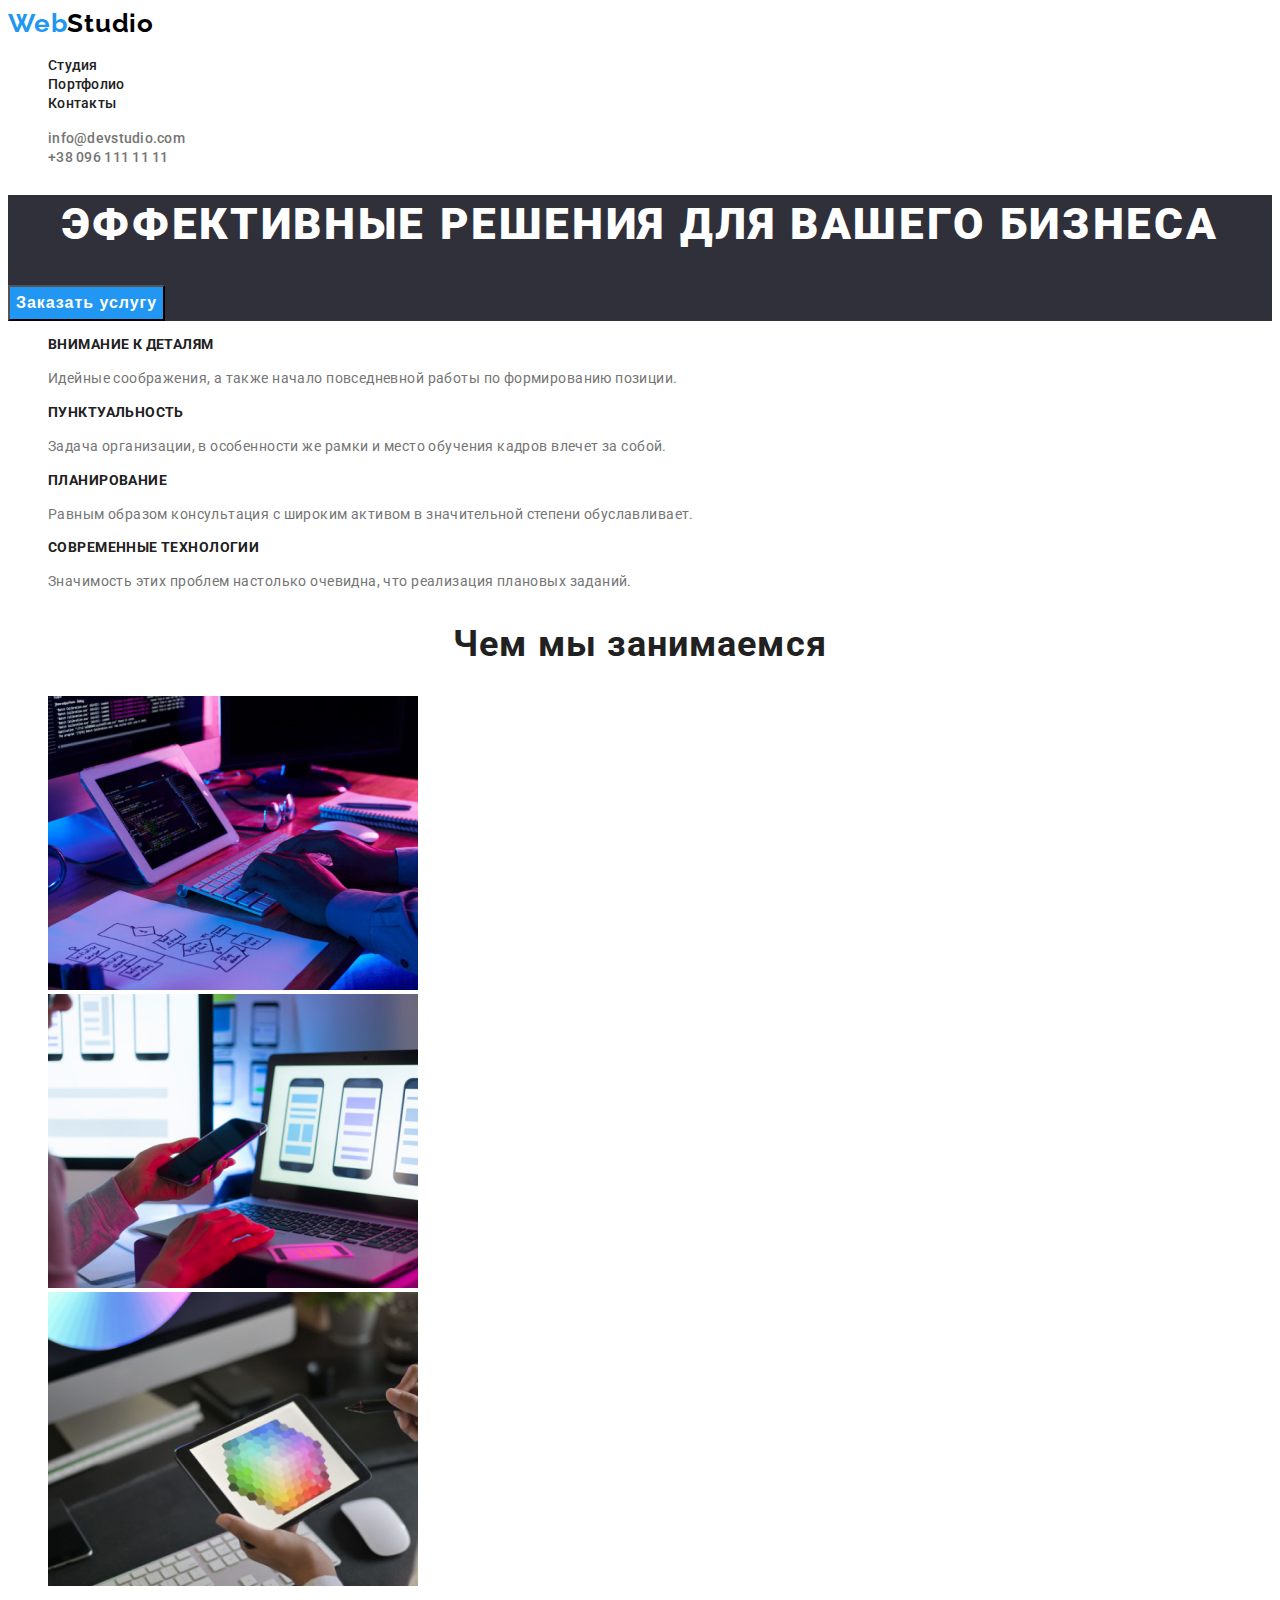
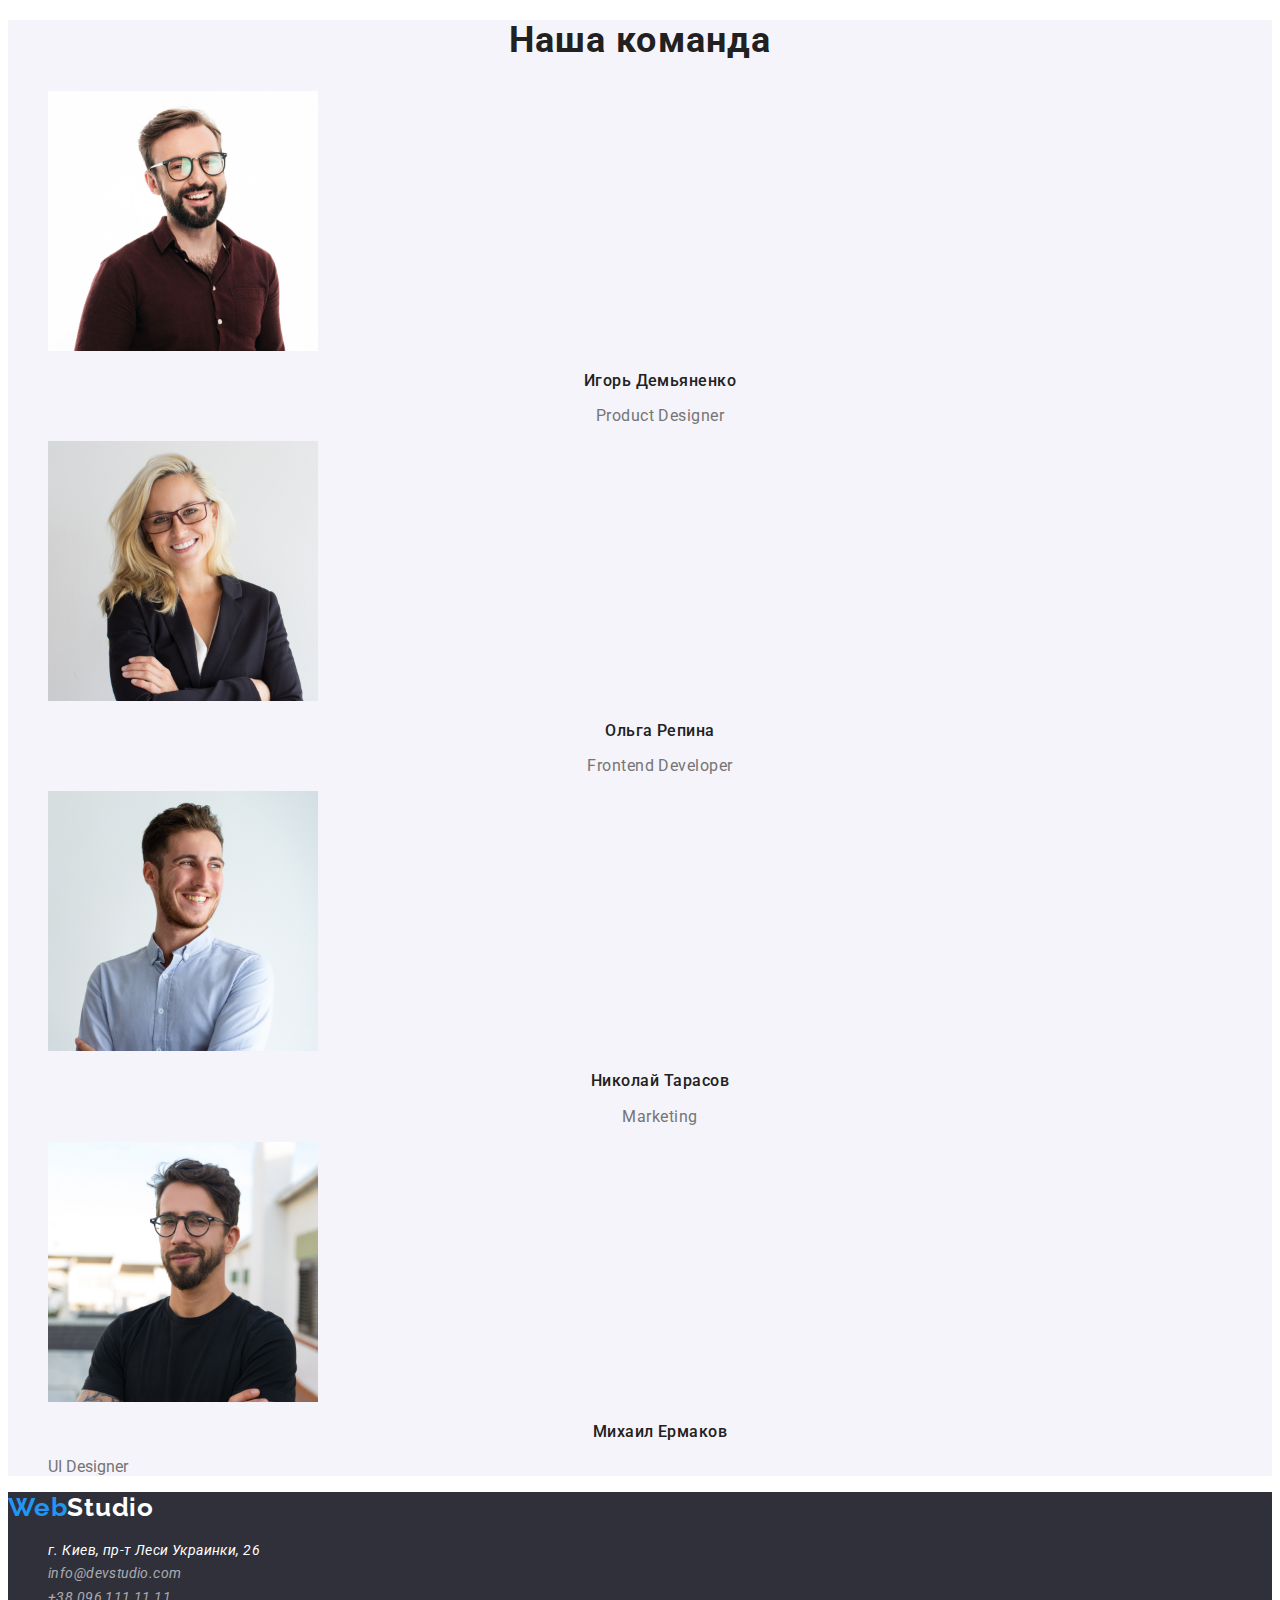
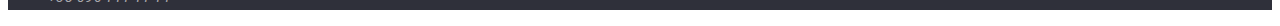
==== index.html @ 00cca091 "HW02" ====
<!DOCTYPE html>
<html lang="en">
  <head>
    <meta charset="UTF-8" />
    <meta http-equiv="X-UA-Compatible" content="IE=edge" />
    <meta name="viewport" content="width=device-width, initial-scale=1.0" />
    <title>Document</title>
    <link rel="preconnect" href="https://fonts.googleapis.com" />
    <link rel="preconnect" href="https://fonts.gstatic.com" crossorigin />
    <link
      href="https://fonts.googleapis.com/css2?family=Raleway:wght@700&family=Roboto:wght@400;500;700;900&display=swap"
      rel="stylesheet"
    />
    <link rel="stylesheet" href="./css/styles.css" />
  </head>
  <body>
    <header>
      <nav>
        <a class="logo link" href="/"><span class="web">Web</span>Studio</a>
        <ul class="list">
          <li><a class="site-nav link" href="./index.html">Студия</a></li>
          <li><a class="site-nav link" href="./portfolio.html">Портфолио</a></li>
          <li><a class="site-nav link" href="">Контакты</a></li>
        </ul>
      </nav>
      <ul class="list">
        <li><a class="contact-nav link" href="info@devstudio.com">info@devstudio.com</a></li>
        <li><a class="contact-nav link" href="tel:+380961111111">+38 096 111 11 11</a></li>
      </ul>
    </header>
    <main>
      <section class="hero">
        <div>
          <h1 class="hero-title">Эффективные решения для вашего бизнеса</h1>
          <button type="button" class="hero-button">Заказать услугу</button>
        </div>
      </section>
      <section class="section">
        <ul class="list">
          <li>
            <h3 class="section-title">Внимание к деталям</h3>
            <p class="section-text">
              Идейные соображения, а также начало повседневной работы по формированию позиции.
            </p>
          </li>
          <li>
            <h3 class="section-title">Пунктуальность</h3>
            <p class="section-text">
              Задача организации, в особенности же рамки и место обучения кадров влечет за собой.
            </p>
          </li>
          <li>
            <h3 class="section-title">Планирование</h3>
            <p class="section-text">
              Равным образом консультация с широким активом в значительной степени обуславливает.
            </p>
          </li>
          <li>
            <h3 class="section-title">Современные технологии</h3>
            <p class="section-text">
              Значимость этих проблем настолько очевидна, что реализация плановых заданий.
            </p>
          </li>
        </ul>
      </section>
      <section class="work">
        <div>
          <h2 class="work-title">Чем мы занимаемся</h2>
          <ul class="list">
            <li>
              <img src="./img/img1.jpg" alt="верстка" width="370" height="294" />
            </li>
            <li>
              <img src="./img/img2.jpg" alt="дизайн" width="370" height="294" />
            </li>
            <li>
              <img src="./img/img3.jpg" alt="стиль" width="370" height="294" />
            </li>
          </ul>
        </div>
      </section>
      <section class="team">
        <div class="team-fon">
          <h2 class="team-title">Наша команда</h2>
          <ul class="list">
            <li>
              <div>
                <img src="./img/photo1.jpg" alt="Дизайнер продукта" width="270" height="260" />
                <h3 class="team-name">Игорь Демьяненко</h3>
                <p class="team-text">Product Designer</p>
              </div>
            </li>
            <li>
              <div>
                <img src="./img/photo2.jpg" alt="Фронтенд-разработчик" width="270" height="260" />
                <h3 class="team-name">Ольга Репина</h3>
                <p class="team-text">Frontend Developer</p>
              </div>
            </li>
            <li>
              <div>
                <img src="./img/photo3.jpg" alt="Маркетинг" width="270" height="260" />
                <h3 class="team-name">Николай Тарасов</h3>
                <p class="team-text">Marketing</p>
              </div>
            </li>
            <li>
              <div>
                <img
                  src="./img/photo4.jpg"
                  alt="Дизайнер пользовательского интерфейса"
                  width="270"
                  height="260"
                />
                <h3 class="team-name">Михаил Ермаков</h3>
                <p class="text">UI Designer</p>
              </div>
            </li>
          </ul>
        </div>
      </section>
    </main>
    <footer class="footer">
      <a class="logo link" href="/"><span class="footer-web">Web</span>Studio</a>
      <address>
        <ul class="list">
          <li>
            <a
              class="footer-link link"
              href="https://www.google.com/maps/place/бул.+Леси+Украинки,+26,+Киев,+02000/@50.4265824,30.5372888,18z/data=!3m1!4b1!4m5!3m4!1s0x40d4cf0e033ecbe9:0x57a4dffefec77da0!8m2!3d50.4265807!4d30.5383858"
              >г. Киев, пр-т Леси Украинки, 26</a
            >
          </li>
          <li><a class="footer-contact link" href="info@devstudio.com">info@devstudio.com</a></li>
          <li><a class="footer-contact link" href="tel:+380961111111">+38 096 111 11 11</a></li>
        </ul>
      </address>
    </footer>
  </body>
</html>
---- css/styles.css ----
/* палитра цветов */
/* Основной цвет #757575 */
/* Вторичный цвет #212121 */
/* акцент #2196F3 */
/* Основной цвет фона #ffffff */

:root {
    --main-text-color: #757575;
    --title-text-color: #212121;
    --accent-color :#2196F3;
    --White: #ffffff;
    --main-font-family: 'Roboto', sans-serif;
    }

body {
        font-family: 'Roboto', sans-serif;
        font-weight: 400;
        background-color: #ffffff;
        color: #757575;
}

.list {
        list-style: none;
}
.link {
        text-decoration: none;
}

/* ====================================NAV==================================== */
.logo {
        font-family: 'Raleway', sans-serif;
        font-weight: 700;
        font-size: 26px;
        line-height: 1.19;
        letter-spacing: 0.03em;
        color: #000000;
}
.web {
        color: var(--accent-color);
}
.site-nav {
        font-weight: 500;
        font-size: 14px;
        line-height: 1.14;
        letter-spacing: 0.02em;
        color: var(--title-text-color);
}
.site-nav:hover,
.site-nav:focus {
        color: var(--accent-color) ;
}
.contact-nav {
        font-weight: 500;
        font-size: 14px;
        line-height: 1.14;
        letter-spacing: 0.02em;
        color: var(--main-text-color);
}
.contact-nav:hover,
.contact-nav:focus {
        color: var(--accent-color);
}
/* ====================================/NAV==================================== */

/* ====================================HERO==================================== */
.hero {
        background-color: #2F303A;
}
.hero-title {
        font-weight: 900;
        font-size: 44px;
        line-height: 1.36;
        text-align: center;
        letter-spacing: 0.06em;
        text-transform: uppercase;
        color: var(--White);
}
/* ====================================/HERO==================================== */

/* ====================================BUTTONS==================================== */
.hero-button {
        font-weight: 700;
        font-size: 16px;
        line-height: 1.88;
        display: flex;
        align-items: center;
        text-align: center;
        letter-spacing: 0.06em;
        cursor: pointer;
        background-color: var(--accent-color);
        color: var(--White);
}

.hero-button:hover,
.hero-button:focus {
        background-color: #188CE8;
        color: var(--White);
}

.button {
    font-weight: 500;
    font-size: 16px;
    line-height: 1.63;
    text-align: center;
    letter-spacing: 0.03em;
    cursor: pointer;
    background-color: #F5F4FA;
    color: var(--title-text-color);
}

.button:hover,
.button:focus {
    background-color: var(--accent-color);
    color: var(--White);
}
/* ====================================/BUTTONS==================================== */

/* ====================================SECTIONS==================================== */
.section .section-title {
        font-weight: 700;
        font-size: 14px;
        line-height: 1.14;
        letter-spacing: 0.03em;
        text-transform: uppercase;
        color: var(--title-text-color);
}
.section .section-text {
        font-size: 14px;
        line-height: 1.71;
        letter-spacing: 0.03em;
}
.work-title {
        font-weight: 700;
        font-size: 36px;
        line-height: 1.16;
        text-align: center;
        letter-spacing: 0.03em;
        color: var(--title-text-color);
}
.team-fon {
    background-color: #F5F4FA;
}
.team-title {
        font-weight: 700;
        font-size: 36px;
        line-height: 1.16;
        text-align: center;
        letter-spacing: 0.03em;
        color: var(--title-text-color);
}
.team-name {
        font-weight: 500;
        font-size: 16px;
        line-height: 1.19;
        text-align: center;
        letter-spacing: 0.03em;
        color: var(--title-text-color);
}
.team-text {
        font-size: 16px;
        line-height: 1.19;
        text-align: center;
        letter-spacing: 0.03em;
        color: var(--main-text-color);
}
/* ====================================/SECTIONS==================================== */

/* ====================================FOOTER==================================== */
.footer {
    background-color: #2F303A;
}
.footer .logo {
        font-family: 'Raleway', sans-serif;
        font-weight: 700;
        font-size: 26px;
        line-height: 1.19;
        letter-spacing: 0.03em;
        color: var(--White) ;
}
.footer-web {
        color: var(--accent-color);
}

.footer-link {
        font-size: 14px;
        line-height: 1.71;
        letter-spacing: 0.03em;
        color: var(--White);
}
.footer-contact {
        font-size: 14px;
        line-height: 1.71;
        letter-spacing: 0.03em;
        color: rgba(255, 255, 255, 0.6);
}
.footer-contact:hover,
.footer-contact:focus {
    color: var(--accent-color);
}
/* ====================================/FOOTER==================================== */

/* ====================================PORTFOLIO==================================== */
.portfolio-title {
        font-weight: 700;
        font-size: 18px;
        line-height: 2;
        letter-spacing: 0.06em;
        color: var(--title-text-color);
}
.portfolio-text {
        font-size: 16px;
        line-height: 1.88;
        letter-spacing: 0.03em;
        color: var(--main-text-color);
}
/* ====================================/PORTFOLIO==================================== */
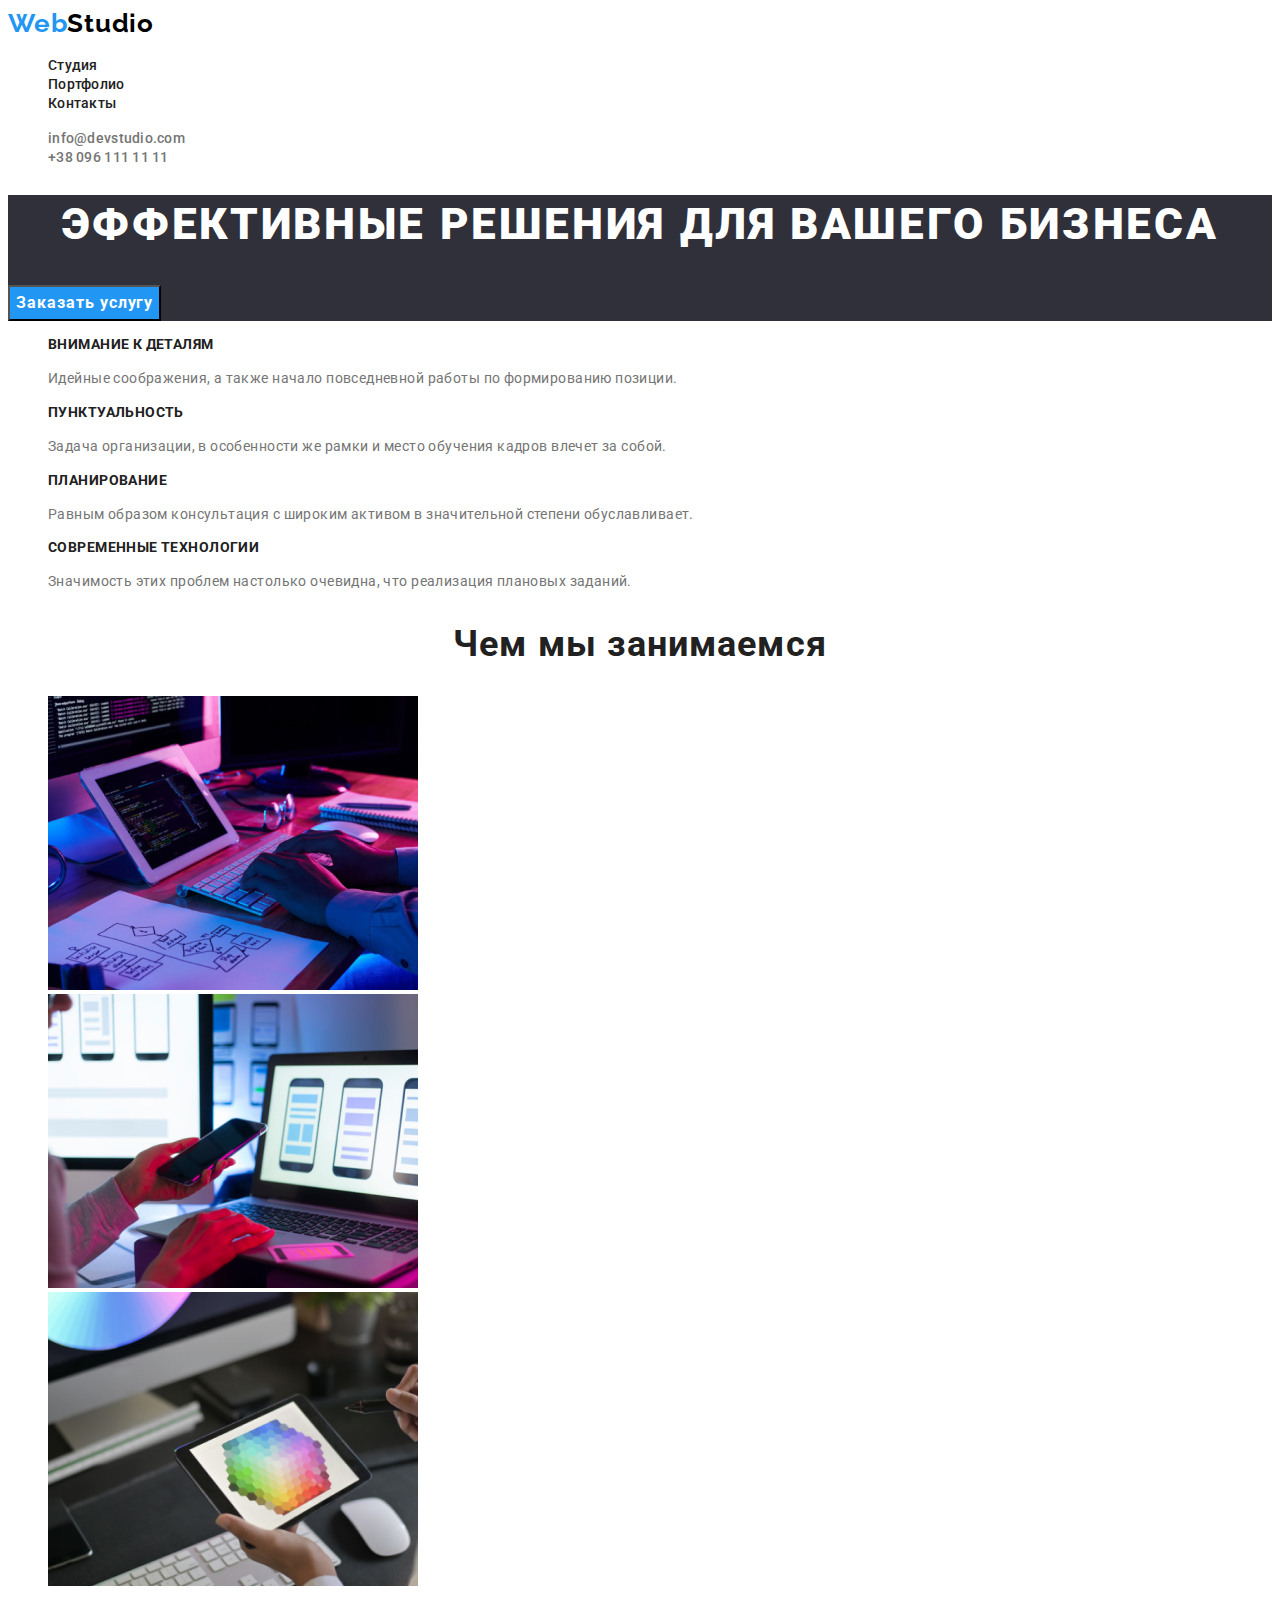
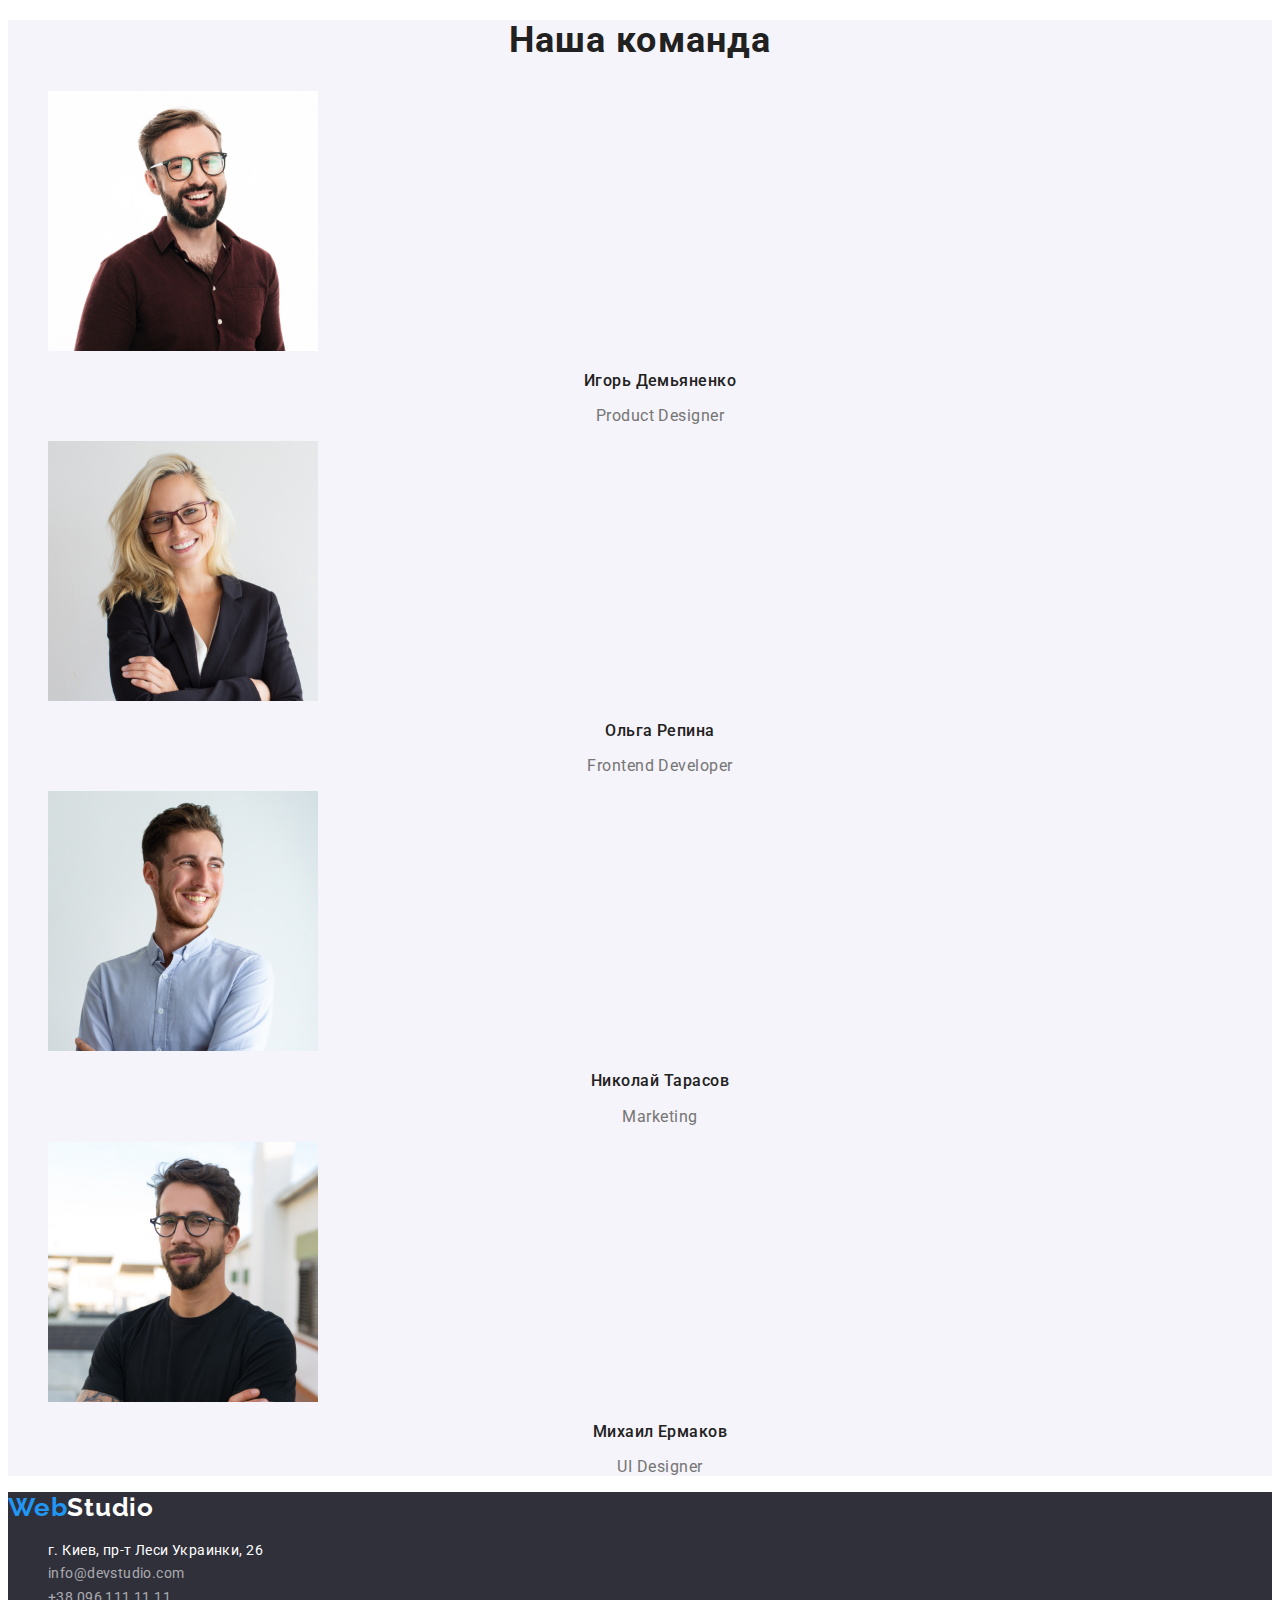
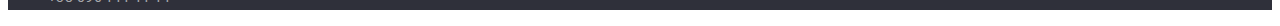
==== commit aed69021: "Update index.html" ====
--- a/index.html
+++ b/index.html
@@ -113,7 +113,7 @@
                   height="260"
                 />
                 <h3 class="team-name">Михаил Ермаков</h3>
-                <p class="text">UI Designer</p>
+                <p class="team-text">UI Designer</p>
               </div>
             </li>
           </ul>
--- a/css/styles.css
+++ b/css/styles.css
@@ -5,12 +5,12 @@
 /* Основной цвет фона #ffffff */
 
 :root {
-    --main-text-color: #757575;
-    --title-text-color: #212121;
-    --accent-color :#2196F3;
-    --White: #ffffff;
-    --main-font-family: 'Roboto', sans-serif;
-    }
+        --main-text-color: #757575;
+        --title-text-color: #212121;
+        --accent-color :#2196F3;
+        --White: #ffffff;
+        --main-font-family: 'Roboto', sans-serif;
+}
 
 body {
         font-family: 'Roboto', sans-serif;
@@ -79,6 +79,8 @@
 
 /* ====================================BUTTONS==================================== */
 .hero-button {
+        font-family: 'Roboto';
+        font-style: normal;
         font-weight: 700;
         font-size: 16px;
         line-height: 1.88;
@@ -98,20 +100,22 @@
 }
 
 .button {
-    font-weight: 500;
-    font-size: 16px;
-    line-height: 1.63;
-    text-align: center;
-    letter-spacing: 0.03em;
-    cursor: pointer;
-    background-color: #F5F4FA;
-    color: var(--title-text-color);
+        font-family: 'Roboto';
+        font-style: normal;
+        font-weight: 500;
+        font-size: 16px;
+        line-height: 1.63;
+        text-align: center;
+        letter-spacing: 0.03em;
+        cursor: pointer;
+        background-color: #F5F4FA;
+        color: var(--title-text-color);
 }
 
 .button:hover,
 .button:focus {
-    background-color: var(--accent-color);
-    color: var(--White);
+        background-color: var(--accent-color);
+        color: var(--White);
 }
 /* ====================================/BUTTONS==================================== */
 
@@ -138,7 +142,7 @@
         color: var(--title-text-color);
 }
 .team-fon {
-    background-color: #F5F4FA;
+        background-color: #F5F4FA;
 }
 .team-title {
         font-weight: 700;
@@ -167,7 +171,7 @@
 
 /* ====================================FOOTER==================================== */
 .footer {
-    background-color: #2F303A;
+        background-color: #2F303A;
 }
 .footer .logo {
         font-family: 'Raleway', sans-serif;
@@ -183,19 +187,21 @@
 
 .footer-link {
         font-size: 14px;
+        font-style: normal;
         line-height: 1.71;
         letter-spacing: 0.03em;
         color: var(--White);
 }
 .footer-contact {
         font-size: 14px;
+        font-style: normal;
         line-height: 1.71;
         letter-spacing: 0.03em;
         color: rgba(255, 255, 255, 0.6);
 }
 .footer-contact:hover,
 .footer-contact:focus {
-    color: var(--accent-color);
+        color: var(--accent-color);
 }
 /* ====================================/FOOTER==================================== */
 
